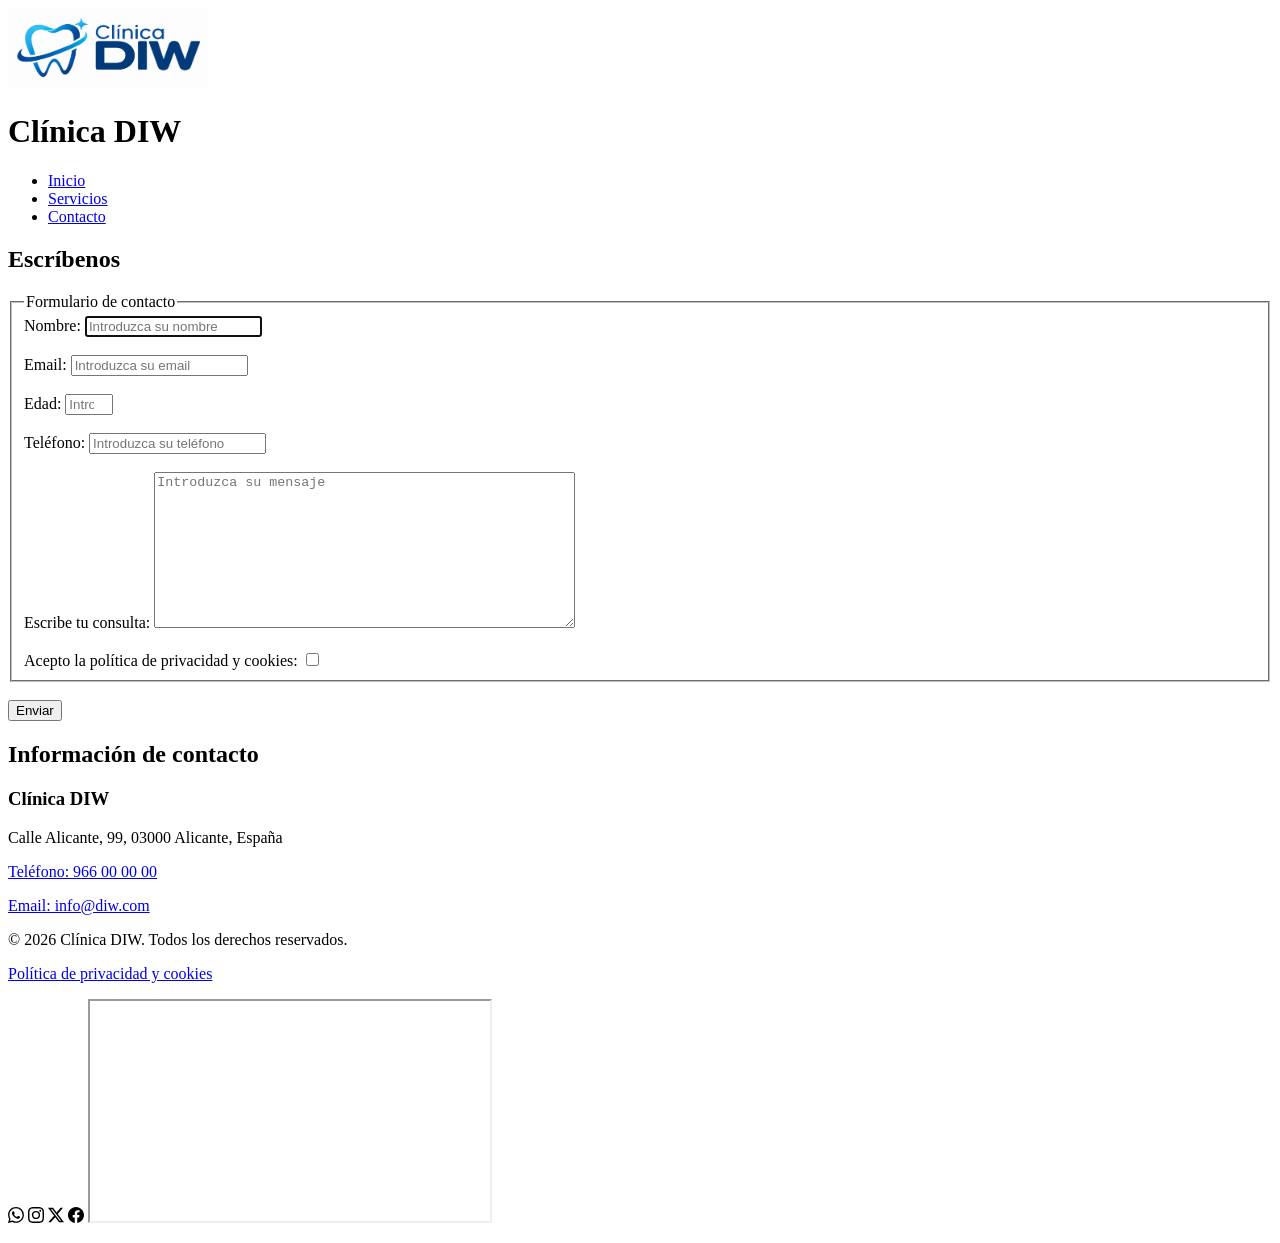
==== contacto.html @ a9991078 "Actividad 2.1: Clonar HTML práctica 3 y enlazar css" ====
<!DOCTYPE html>
<html lang="es">
<head>
    <meta charset="UTF-8">
    <meta name="viewport" content="width=device-width, initial-scale=1.0">
    <meta name="description" content="Pide cita en Clínica DIW, tu clínica dental en Alicante. Escríbenos con el formulario o llámanos al 966 00 00 00.">
    <meta name="keywords" content="clínica dental, pedir cita, contacto, Alicante">
    <meta name="author" content="Carlos La Orden Martínez">
    <meta name="copyright" content="2026, Clínica DIW">
    <meta name="robots" content="index,follow">
    <title>Contacto y pedir cita en tu clínica dental - Clínica DIW</title>
    <link rel="shortcut icon" type="image/x-icon" href="assets/images/favicon.ico">
    <link rel="stylesheet" href="style.css">
</head>
<body>
    <header>
        <a href="index.html"><img src="assets/images/logo.png" alt="Logo Clínica DIW" width="200" height="80"></a>
        <h1>Clínica DIW</h1>
    </header>
    <nav>
        <ul>
            <li><a href="index.html">Inicio</a></li>
            <li><a href="servicios.html">Servicios</a></li>
            <li><a href="contacto.html">Contacto</a></li>
        </ul>
    </nav>
    <main>
        <section>
            <h2>Escríbenos</h2>
            <form>
                <fieldset>
                    <legend>Formulario de contacto</legend>
                    <label for="nombre">Nombre: </label>
                    <input id="nombre" name="nombre" type="text" required autofocus placeholder="Introduzca su nombre"
                    pattern="[A-Za-zÁÉÍÓÚáéíóúÑñÜü0-9]+" maxlength="40" title="Solo se permiten letras y números"><br><br>
                    <label for="email">Email: </label>
                    <input id="email" name="email" type="email" required placeholder="Introduzca su email"><br><br>
                    <label for="edad">Edad: </label>
                    <input type="number" name="edad" id="edad" min="18" max="99" required placeholder="Introduzca su edad"><br><br>
                    <label for="telefono">Teléfono:</label>
                    <input type="tel" name="telefono" id="telefono" required placeholder="Introduzca su teléfono"><br><br>
                    <label for="mensaje">Escribe tu consulta: </label>
                    <textarea name="mensaje" rows="10" cols="50" required placeholder="Introduzca su mensaje" id="mensaje"></textarea><br><br>
                    <label for="aceptar">Acepto la política de privacidad y cookies: </label>
                    <input type="checkbox" name="aceptar" id="aceptar" required><br>
                </fieldset>
                <br>
                <input type="submit" value="Enviar">
            </form>
        </section>
        <section>
            <h2>Información de contacto</h2>
            <h3>Clínica DIW</h3>
            <p>Calle Alicante, 99, 03000 Alicante, España</p>
            <p><a href="tel:966000000">Teléfono: 966 00 00 00</a></p>
            <p><a href="mailto:info@diw.com">Email: info@diw.com</a></p>
        </section>
    </main>
    <footer>
        <p>&copy; 2026 Clínica DIW. Todos los derechos reservados.</p>
        <p><a href="politica-privacidad.html">Política de privacidad y cookies</a></p>
        <p>
            <a href="https://wa.me/34966000000" target="_blank"><img src="assets/images/whatsapp.svg" alt="WhatsApp"></a>
            <a href="https://instagram.com/diw" target="_blank"><img src="assets/images/instagram.svg" alt="Instagram"></a>
            <a href="https://twitter.com/diw" target="_blank"><img src="assets/images/twitter-x.svg" alt="X"></a>
            <a href="https://facebook.com/diw" target="_blank"><img src="assets/images/facebook.svg" alt="Facebook"></a>
            <iframe src="https://www.google.com/maps/embed?pb=!1m18!1m12!1m3!1d3127.329138057671!2d-0.5138705889706413!3d38.38763817650425!2m3!1f0!2f0!3f0!3m2!1i1024!2i768!4f13.1!3m3!1m2!1s0xd6236b98bc12b97%3A0x419620ea21e51999!2sC%2F%20de%20Alicante%2C%2003690%2C%20Alicante!5e0!3m2!1ses!2ses!4v1793644122167!5m2!1ses!2ses" width="400" height="220" allowfullscreen="" loading="lazy" referrerpolicy="strict-origin-when-cross-origin" title="Mapa ubicación Clínica DIW"></iframe>
        </p>
    </footer>
</body>
</html>
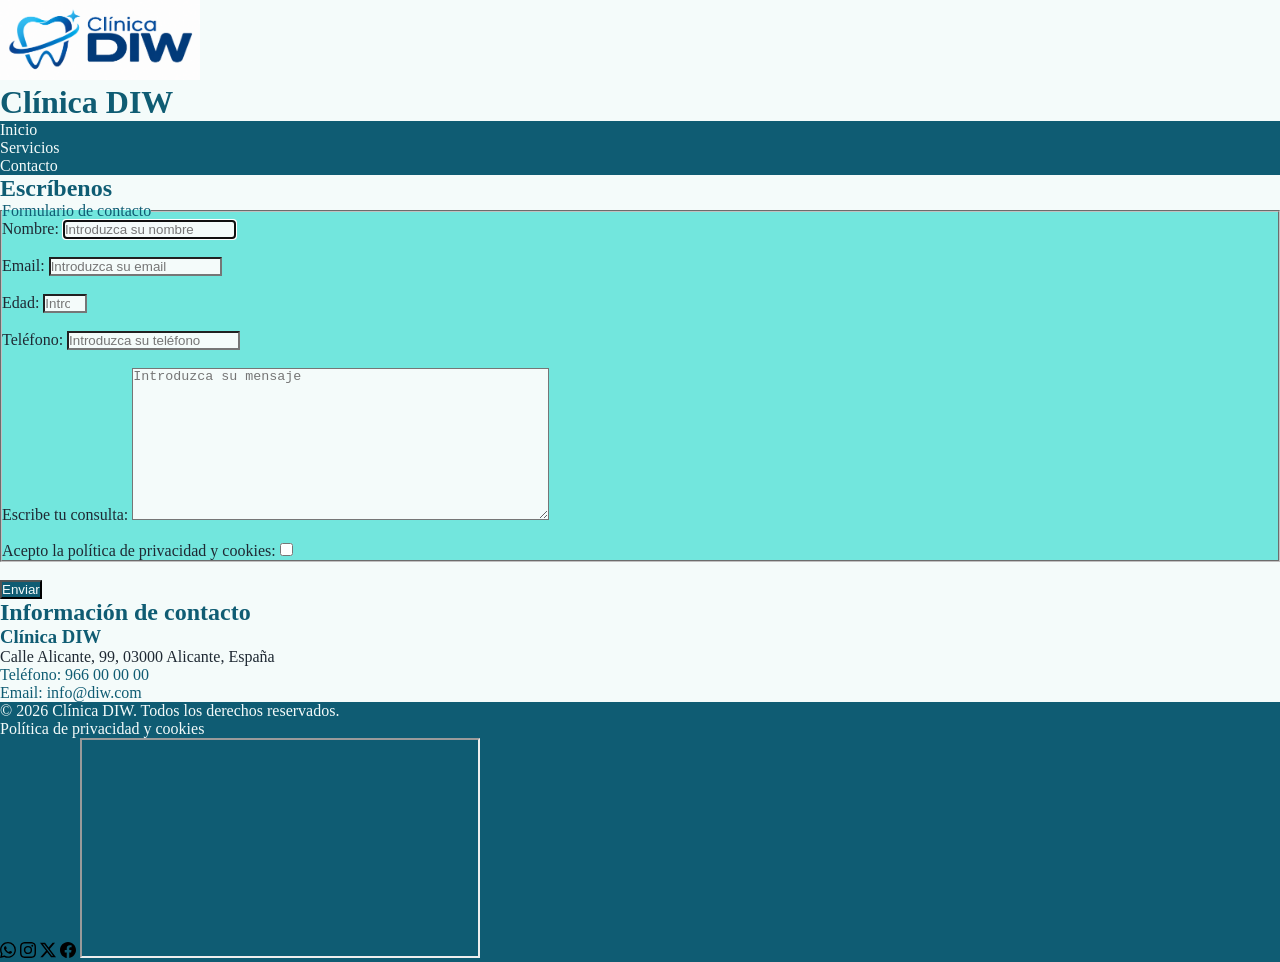
==== commit 4f436a43: "Actividad 5.1: Definir colores y fondos" ====
--- a/contacto.html
+++ b/contacto.html
@@ -10,7 +10,7 @@
     <meta name="robots" content="index,follow">
     <title>Contacto y pedir cita en tu clínica dental - Clínica DIW</title>
     <link rel="shortcut icon" type="image/x-icon" href="assets/images/favicon.ico">
-    <link rel="stylesheet" href="style.css">
+    <link rel="stylesheet" href="assets/css/style.css">
 </head>
 <body>
     <header>
--- a/assets/css/style.css
+++ b/assets/css/style.css
@@ -0,0 +1,68 @@
+* {
+    margin: 0;
+    padding: 0;
+    box-sizing: border-box;
+}
+html {
+    font-size: 1em;
+}
+body {
+    background-color: #F4FBFA;
+    color: #1F2933;
+}
+nav {
+    background-color: #0F5C73;
+    color: #F4FBFA;
+}
+nav a {
+    color: #F4FBFA;
+}
+footer {
+    background-color: #0F5C73;
+    color: #F4FBFA;
+}
+footer a {
+    color: #F4FBFA;
+}
+h1 {
+   color: #0F5C73;
+}
+h2 {
+    color: #0F5C73;
+}
+h3{
+    color: #0F5C73;
+}
+aside {
+    background-color: #72E6DD;
+    color: #1F2933;
+}
+a {
+    color: #0F5C73;
+    text-decoration: none;
+}
+fieldset {
+    background-color: #72E6DD;
+}
+legend {
+    color: #0F5C73;
+}
+input {
+    background-color: #F4FBFA;
+    color: #1F2933;
+}
+textarea {
+    background-color: #F4FBFA;
+    color: #1F2933;
+}
+input[type="submit"] {
+    background-color: #0F5C73;
+    color: #F4FBFA;
+}
+caption {
+    color: #0F5C73;
+}
+th {
+    background-color: #0F5C73;
+    color: #F4FBFA;
+}
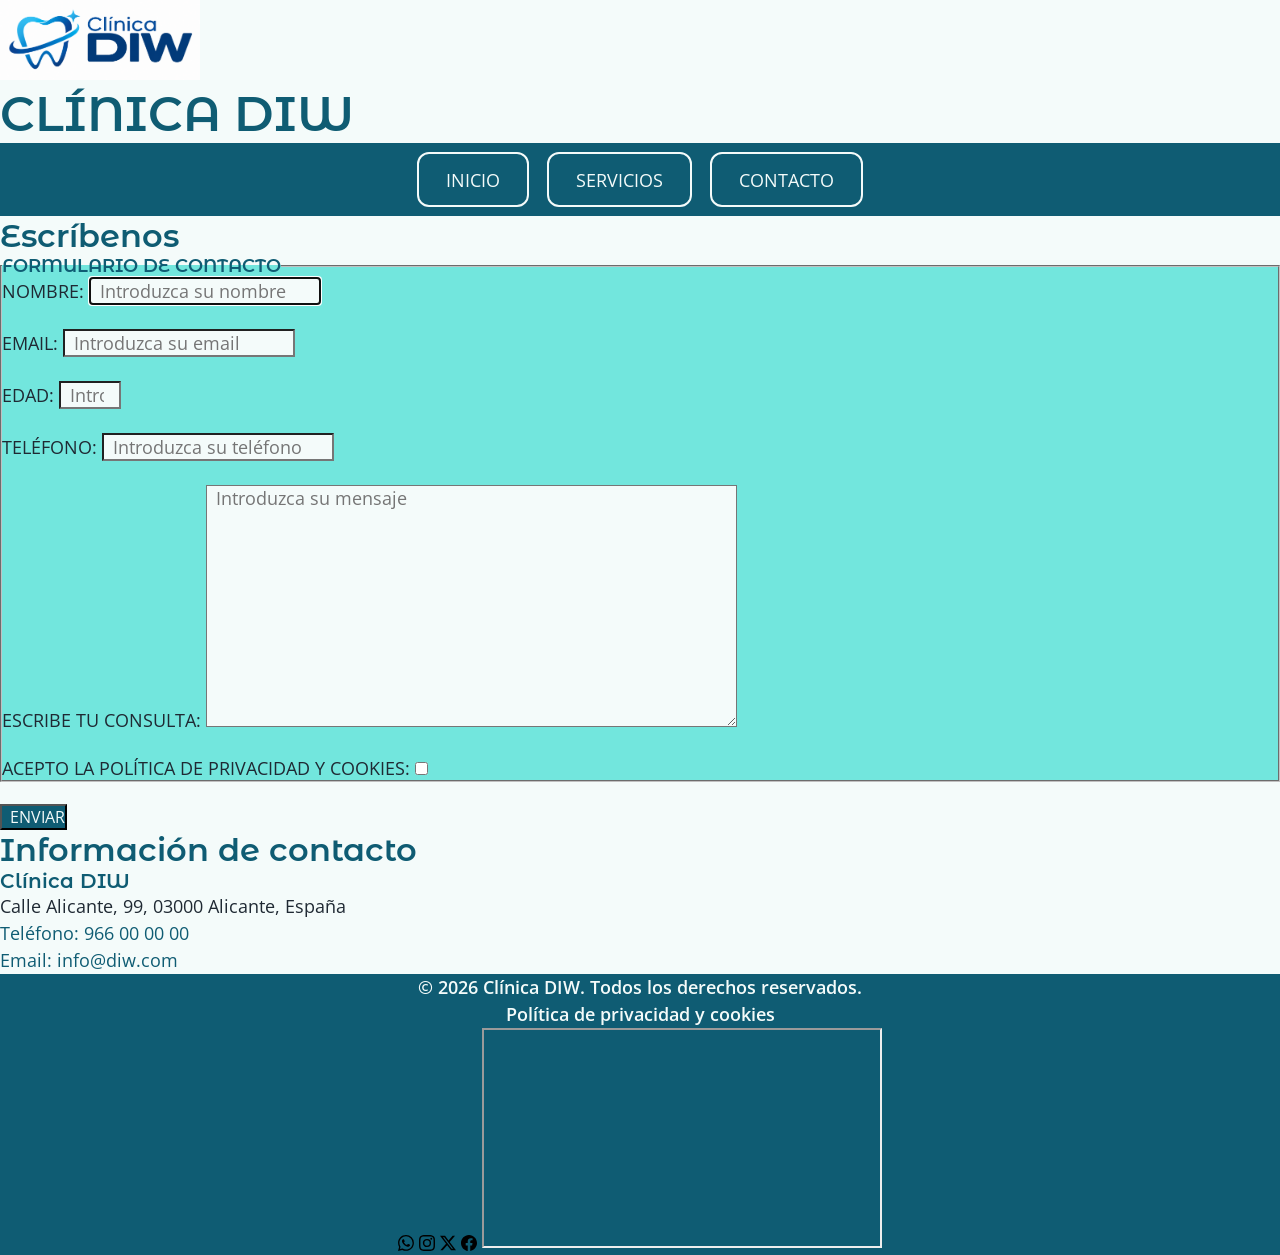
==== commit 625fa7e6: "Actividad 8.1: Crear botoneras y dar estilo a aside" ====
--- a/contacto.html
+++ b/contacto.html
@@ -11,7 +11,10 @@
     <title>Contacto y pedir cita en tu clínica dental - Clínica DIW</title>
     <link rel="shortcut icon" type="image/x-icon" href="assets/images/favicon.ico">
     <link rel="stylesheet" href="assets/css/style.css">
-</head>
+    <link rel="preconnect" href="https://fonts.googleapis.com">
+    <link rel="preconnect" href="https://fonts.gstatic.com" crossorigin>
+    <link href="https://fonts.googleapis.com/css2?family=Montserrat+Alternates:wght@600&family=Open+Sans:wght@400;600&display=swap" rel="stylesheet">
+    </head>
 <body>
     <header>
         <a href="index.html"><img src="assets/images/logo.png" alt="Logo Clínica DIW" width="200" height="80"></a>
--- a/assets/css/style.css
+++ b/assets/css/style.css
@@ -9,33 +9,59 @@
 body {
     background-color: #F4FBFA;
     color: #1F2933;
+    font-family: "Open Sans", sans-serif;
+    font-size: 1em;
+    font-weight: normal;
 }
 nav {
     background-color: #0F5C73;
     color: #F4FBFA;
+    font-size: 1.125em;
 }
 nav a {
     color: #F4FBFA;
+    text-transform: uppercase;
+    display: block;
+    padding: 0.75em 1.5em;
+    border: 2px solid #F4FBFA;
+    border-radius: 12px;
 }
 footer {
     background-color: #0F5C73;
     color: #F4FBFA;
+    text-align: center;
+    font-weight: 600;
 }
 footer a {
     color: #F4FBFA;
 }
+footer img {
+    vertical-align: middle;
+}
 h1 {
    color: #0F5C73;
+   text-transform: uppercase;
+   font-family: "Montserrat Alternates", sans-serif;
+   font-size: 3em;
+   font-weight: 600; 
 }
 h2 {
     color: #0F5C73;
+    font-family: "Montserrat Alternates", sans-serif;
+    font-size: 2em;
+    font-weight: 600;
 }
 h3{
     color: #0F5C73;
+    font-family: "Montserrat Alternates", sans-serif;
+    font-size: 1.25em;
+    font-weight: 600;
 }
 aside {
     background-color: #72E6DD;
     color: #1F2933;
+    font-size: 1.125em;
+    padding: 1em;
 }
 a {
     color: #0F5C73;
@@ -43,26 +69,68 @@
 }
 fieldset {
     background-color: #72E6DD;
+    font-size: 1.125em;
 }
 legend {
     color: #0F5C73;
+    text-transform: uppercase;
+    font-family: "Montserrat Alternates", sans-serif;
+    font-weight: 600;
 }
 input {
     background-color: #F4FBFA;
     color: #1F2933;
+    text-indent: 0.5em;
+    font-family: inherit;
+    font-size: 1em;
 }
 textarea {
     background-color: #F4FBFA;
     color: #1F2933;
+    text-indent: 0.5em;
+    font-family: inherit;
+    font-size: 1em;
 }
 input[type="submit"] {
     background-color: #0F5C73;
     color: #F4FBFA;
+    text-transform: uppercase;
 }
 caption {
     color: #0F5C73;
+    font-family: "Montserrat Alternates", sans-serif;
+    font-weight: 600;
 }
 th {
     background-color: #0F5C73;
     color: #F4FBFA;
+    vertical-align: middle;
+}
+td {
+    vertical-align: middle;
+}
+p {
+    line-height: 1.5;
+    font-size: 1.125em;
+}
+article p {
+    text-indent: 1.5em;
+}
+label {
+    text-transform: uppercase;
+}
+nav ul {
+    list-style-type: none;
+    display: flex;
+    justify-content: center;
+}
+nav li {
+    margin: 0.5em;
+}
+aside ul {
+    list-style-type: square;
+    list-style-position: inside;
+}
+aside li {
+    margin-bottom: 0.5em;
 }
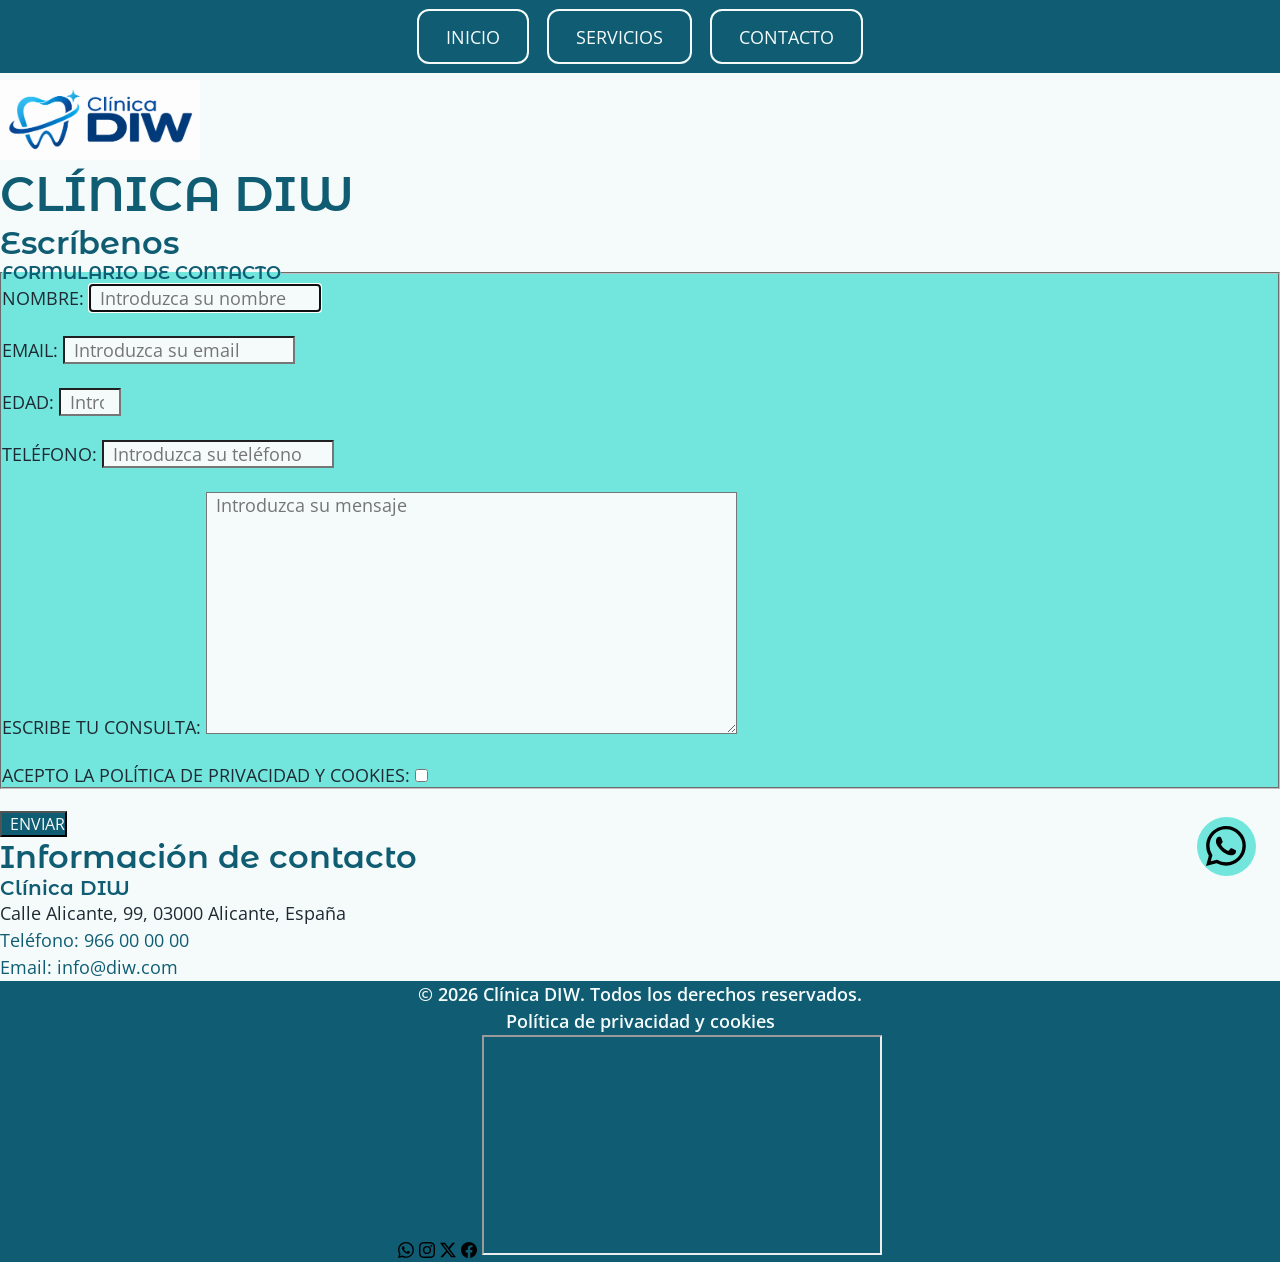
==== commit a5311e75: "Actividad 12.1: Menú y Whatsapp anclados" ====
--- a/contacto.html
+++ b/contacto.html
@@ -70,5 +70,7 @@
             <iframe src="https://www.google.com/maps/embed?pb=!1m18!1m12!1m3!1d3127.329138057671!2d-0.5138705889706413!3d38.38763817650425!2m3!1f0!2f0!3f0!3m2!1i1024!2i768!4f13.1!3m3!1m2!1s0xd6236b98bc12b97%3A0x419620ea21e51999!2sC%2F%20de%20Alicante%2C%2003690%2C%20Alicante!5e0!3m2!1ses!2ses!4v1793644122167!5m2!1ses!2ses" width="400" height="220" allowfullscreen="" loading="lazy" referrerpolicy="strict-origin-when-cross-origin" title="Mapa ubicación Clínica DIW"></iframe>
         </p>
     </footer>
+    <a class="whatsapp-fijo" href="https://wa.me/34966000000" target="_blank">
+    <img src="assets/images/whatsapp.svg" alt="Escríbenos por WhatsApp">
 </body>
 </html>
--- a/assets/css/style.css
+++ b/assets/css/style.css
@@ -12,11 +12,17 @@
     font-family: "Open Sans", sans-serif;
     font-size: 1em;
     font-weight: normal;
+    padding-top: 5em;
 }
 nav {
     background-color: #0F5C73;
     color: #F4FBFA;
     font-size: 1.125em;
+    position:fixed;
+    top:0;
+    left:0;
+    width:100%;
+    z-index:10;
 }
 nav a {
     color: #F4FBFA;
@@ -100,14 +106,23 @@
     color: #0F5C73;
     font-family: "Montserrat Alternates", sans-serif;
     font-weight: 600;
+    caption-side:bottom;
+    padding: 0.5em;
+
 }
 th {
     background-color: #0F5C73;
     color: #F4FBFA;
     vertical-align: middle;
+    border: 1px solid #0F5C73;
+    padding: 0.75em;
+    text-align: center;
 }
 td {
     vertical-align: middle;
+    border: 1px solid #0F5C73;
+    padding: 0.75em;
+    text-align: center;
 }
 p {
     line-height: 1.5;
@@ -133,4 +148,26 @@
 }
 aside li {
     margin-bottom: 0.5em;
+}
+table {
+    table-layout: auto;
+    width: 100%;
+    border-collapse: collapse;
+    border: 2px solid #0F5C73;
+    margin:0;
+}
+.whatsapp-fijo {
+position: fixed;
+right: 1.5em;
+bottom: 1.5em;
+z-index: 10;
+display: block;
+background-color: #72E6DD;
+border-radius: 50%;
+padding: 0.6em;
+}
+.whatsapp-fijo img {
+display: block;
+width: 2.5em;
+height: 2.5em;
 }
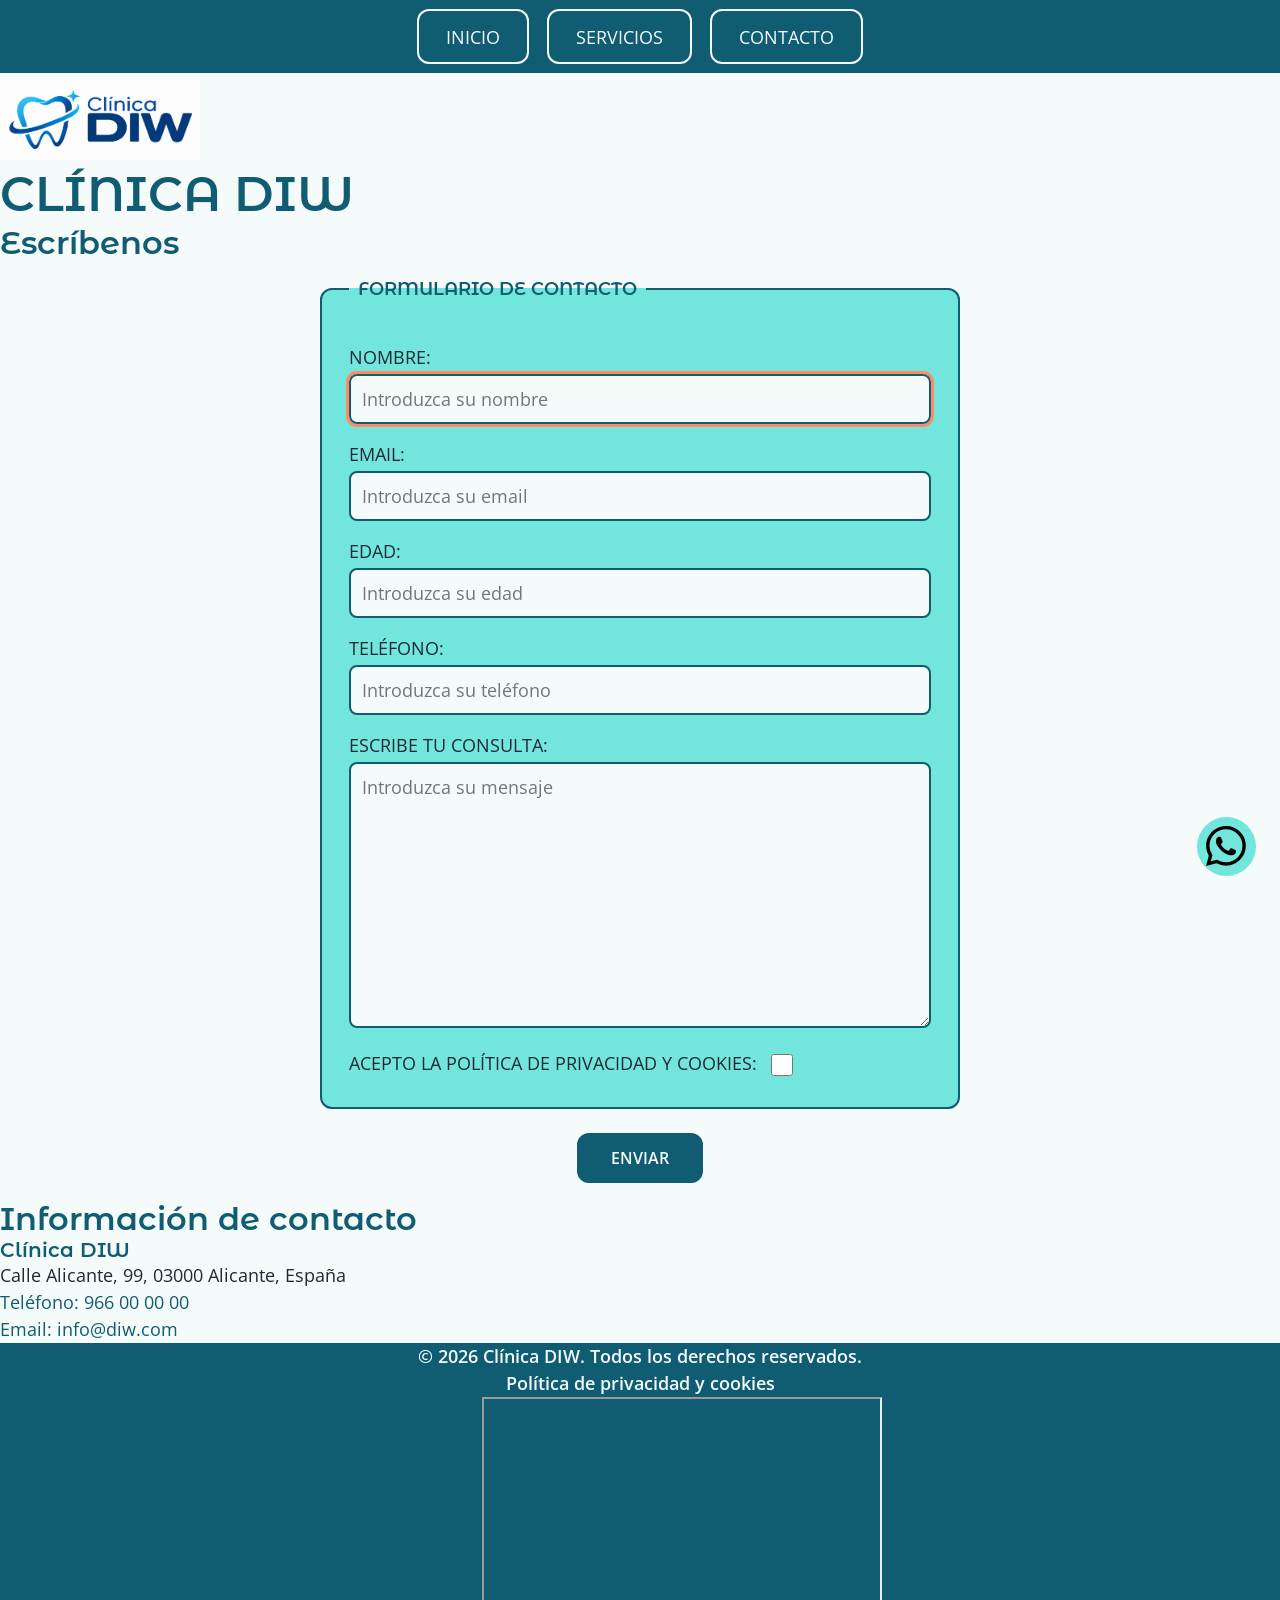
==== commit 4fc67886: "Actividad 18.1: Maquetación formulario" ====
--- a/contacto.html
+++ b/contacto.html
@@ -35,19 +35,18 @@
                     <legend>Formulario de contacto</legend>
                     <label for="nombre">Nombre: </label>
                     <input id="nombre" name="nombre" type="text" required autofocus placeholder="Introduzca su nombre"
-                    pattern="[A-Za-zÁÉÍÓÚáéíóúÑñÜü0-9]+" maxlength="40" title="Solo se permiten letras y números"><br><br>
+                    pattern="[A-Za-zÁÉÍÓÚáéíóúÑñÜü0-9]+" maxlength="40" title="Solo se permiten letras y números">
                     <label for="email">Email: </label>
-                    <input id="email" name="email" type="email" required placeholder="Introduzca su email"><br><br>
+                    <input id="email" name="email" type="email" required placeholder="Introduzca su email">
                     <label for="edad">Edad: </label>
-                    <input type="number" name="edad" id="edad" min="18" max="99" required placeholder="Introduzca su edad"><br><br>
+                    <input type="number" name="edad" id="edad" min="18" max="99" required placeholder="Introduzca su edad">
                     <label for="telefono">Teléfono:</label>
-                    <input type="tel" name="telefono" id="telefono" required placeholder="Introduzca su teléfono"><br><br>
+                    <input type="tel" name="telefono" id="telefono" required placeholder="Introduzca su teléfono">
                     <label for="mensaje">Escribe tu consulta: </label>
-                    <textarea name="mensaje" rows="10" cols="50" required placeholder="Introduzca su mensaje" id="mensaje"></textarea><br><br>
+                    <textarea name="mensaje" rows="10" cols="50" required placeholder="Introduzca su mensaje" id="mensaje"></textarea>
                     <label for="aceptar">Acepto la política de privacidad y cookies: </label>
-                    <input type="checkbox" name="aceptar" id="aceptar" required><br>
+                    <input type="checkbox" name="aceptar" id="aceptar" required>
                 </fieldset>
-                <br>
                 <input type="submit" value="Enviar">
             </form>
         </section>
@@ -72,5 +71,6 @@
     </footer>
     <a class="whatsapp-fijo" href="https://wa.me/34966000000" target="_blank">
     <img src="assets/images/whatsapp.svg" alt="Escríbenos por WhatsApp">
+    </a>
 </body>
 </html>
--- a/assets/css/style.css
+++ b/assets/css/style.css
@@ -18,11 +18,11 @@
     background-color: #0F5C73;
     color: #F4FBFA;
     font-size: 1.125em;
-    position:fixed;
-    top:0;
-    left:0;
-    width:100%;
-    z-index:10;
+    position: fixed;
+    top: 0;
+    left: 0;
+    width: 100%;
+    z-index: 10;
 }
 nav a {
     color: #F4FBFA;
@@ -45,11 +45,11 @@
     vertical-align: middle;
 }
 h1 {
-   color: #0F5C73;
-   text-transform: uppercase;
-   font-family: "Montserrat Alternates", sans-serif;
-   font-size: 3em;
-   font-weight: 600; 
+    color: #0F5C73;
+    text-transform: uppercase;
+    font-family: "Montserrat Alternates", sans-serif;
+    font-size: 3em;
+    font-weight: 600;
 }
 h2 {
     color: #0F5C73;
@@ -57,7 +57,7 @@
     font-size: 2em;
     font-weight: 600;
 }
-h3{
+h3 {
     color: #0F5C73;
     font-family: "Montserrat Alternates", sans-serif;
     font-size: 1.25em;
@@ -76,43 +76,43 @@
 fieldset {
     background-color: #72E6DD;
     font-size: 1.125em;
+    padding: 1.5em;
+    border: 2px solid #0F5C73;
+    border-radius: 12px;
 }
 legend {
     color: #0F5C73;
     text-transform: uppercase;
     font-family: "Montserrat Alternates", sans-serif;
     font-weight: 600;
-}
-input {
+    padding: 0 0.5em;
+}
+input, textarea {
     background-color: #F4FBFA;
     color: #1F2933;
-    text-indent: 0.5em;
     font-family: inherit;
     font-size: 1em;
 }
-textarea {
-    background-color: #F4FBFA;
-    color: #1F2933;
-    text-indent: 0.5em;
-    font-family: inherit;
-    font-size: 1em;
-}
 input[type="submit"] {
     background-color: #0F5C73;
     color: #F4FBFA;
     text-transform: uppercase;
+    display: block;
+    margin: 1.5em auto 0;
+    padding: 0.75em 2em;
+    border: 2px solid #0F5C73;
+    border-radius: 12px;
+    font-weight: 600;
+    cursor: pointer;
 }
 caption {
     color: #0F5C73;
     font-family: "Montserrat Alternates", sans-serif;
     font-weight: 600;
-    caption-side:bottom;
+    caption-side: bottom;
     padding: 0.5em;
-
 }
 th {
-    background-color: #0F5C73;
-    color: #F4FBFA;
     vertical-align: middle;
     border: 1px solid #0F5C73;
     padding: 0.75em;
@@ -133,6 +133,8 @@
 }
 label {
     text-transform: uppercase;
+    display: block;
+    margin: 1em 0 0.3em;
 }
 nav ul {
     list-style-type: none;
@@ -154,20 +156,108 @@
     width: 100%;
     border-collapse: collapse;
     border: 2px solid #0F5C73;
-    margin:0;
-}
+    margin: 0;
+}
+
+/* Formulario (18.1) */
+form {
+    max-width: 40em;
+    margin: 1em auto;
+}
+label[for="aceptar"] {
+    display: inline-block;
+}
+input[type="text"], input[type="email"], input[type="number"],
+input[type="tel"], textarea {
+    width: 100%;
+    padding: 0.6em;
+    border: 2px solid #0F5C73;
+    border-radius: 8px;
+}
+textarea {
+    resize: vertical;
+}
+input[type="checkbox"] {
+    width: 1.2em;
+    height: 1.2em;
+    margin-left: 0.5em;
+    vertical-align: middle;
+}
+input:focus, textarea:focus {
+    outline: 3px solid #FF8A65;
+}
+input[type="submit"]:hover {
+    background-color: #FF8A65;
+    border-color: #FF8A65;
+    color: #1F2933;
+}
+
+/* WhatsApp fijo (12.1) */
 .whatsapp-fijo {
-position: fixed;
-right: 1.5em;
-bottom: 1.5em;
-z-index: 10;
-display: block;
-background-color: #72E6DD;
-border-radius: 50%;
-padding: 0.6em;
+    position: fixed;
+    right: 1.5em;
+    bottom: 1.5em;
+    z-index: 10;
+    display: block;
+    background-color: #72E6DD;
+    border-radius: 50%;
+    padding: 0.6em;
 }
 .whatsapp-fijo img {
-display: block;
-width: 2.5em;
-height: 2.5em;
+    display: block;
+    width: 2.5em;
+    height: 2.5em;
+}
+
+/* Tabla: filas (13.1) */
+thead tr:first-child {
+    background-color: #0F5C73;
+    color: #F4FBFA;
+}
+tbody tr:nth-child(odd) {
+    background-color: #F4FBFA;
+}
+tbody tr:nth-child(even) {
+    background-color: #72E6DD;
+}
+
+/* Estados de los enlaces, orden LVHA (13.1) */
+nav a:link, nav a:visited {
+    color: #F4FBFA;
+}
+nav a:hover {
+    background-color: #72E6DD;
+    color: #1F2933;
+}
+nav a:active {
+    background-color: #FF8A65;
+    border-color: #FF8A65;
+    color: #1F2933;
+}
+footer a:link, footer a:visited {
+    color: #F4FBFA;
+}
+footer a:hover {
+    color: #72E6DD;
+    text-decoration: underline;
+}
+footer a:active {
+    color: #FF8A65;
+}
+aside a:link, article a:link {
+    color: #0F5C73;
+}
+aside a:visited, article a:visited {
+    color: #1F2933;
+}
+aside a:hover, article a:hover {
+    background-color: #0F5C73;
+    color: #F4FBFA;
+}
+aside a:active, article a:active {
+    background-color: #FF8A65;
+    color: #1F2933;
+}
+article a {
+    text-decoration: underline;
 }
